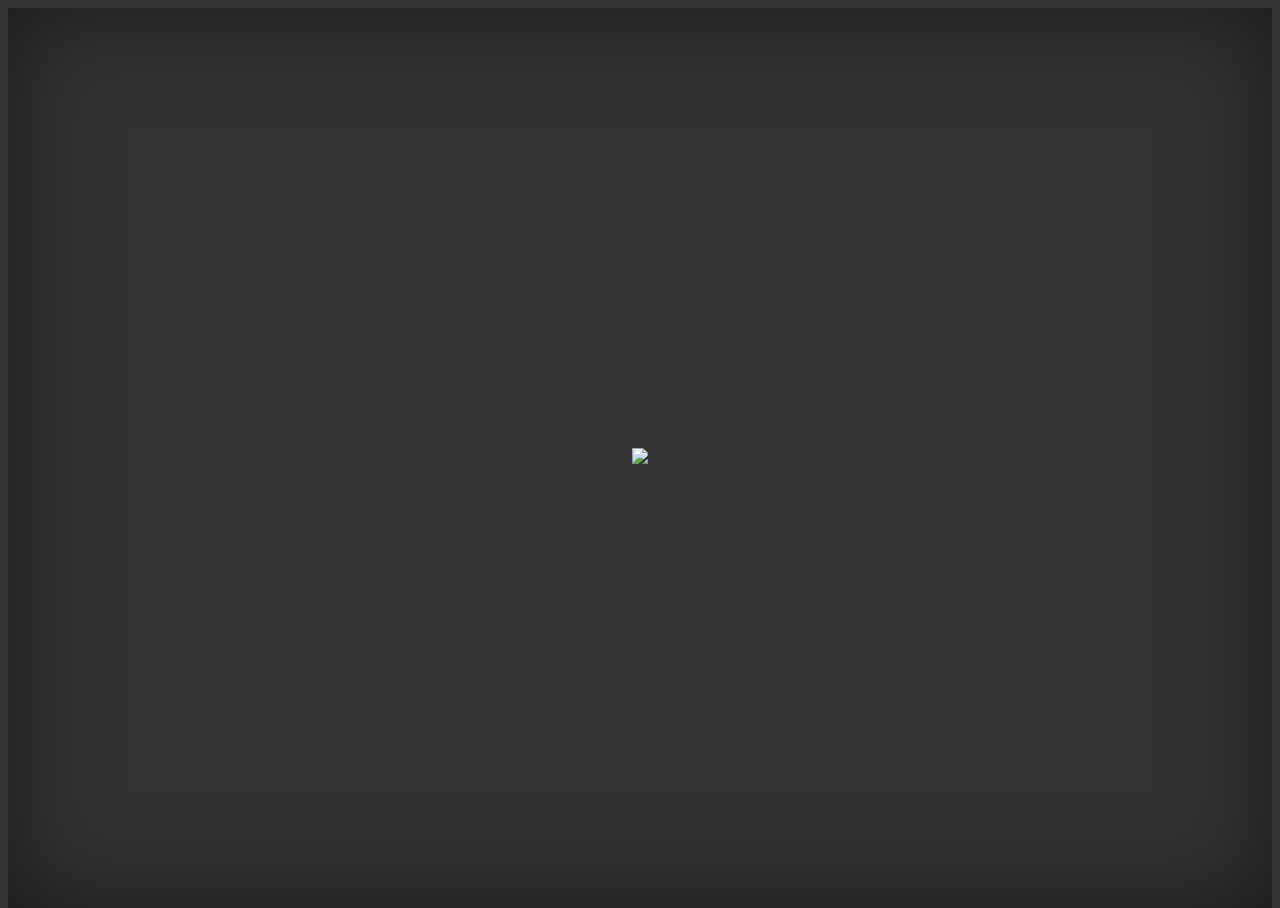
==== index.html @ ac64b38d "index" ====
﻿
<!DOCTYPE html>
<html lang="en">
<head>
    <meta charset="utf-8">
    <meta http-equiv="X-UA-Compatible" content="IE=edge">
    <meta name="viewport" content="width=device-width, initial-scale=1">
    <!-- The above 3 meta tags *must* come first in the head; any other head content must come *after* these tags -->
    <meta name="description" content="">
    <meta name="author" content="">
    <link rel="icon" href="/EastAlphaWeb/Images/EastAlphaSmall.ico">

    <title>East AlphaA</title>

    <!-- Bootstrap core CSS -->
    <link href="/EastAlphaWeb/content/bootstrap.min.css" rel="stylesheet">

    <!-- IE10 viewport hack for Surface/desktop Windows 8 bug -->
    <link href="/EastAlphaWeb/content/ie10-viewport-bug-workaround.css" rel="stylesheet">

    <!-- Custom styles for this template -->
    <link href="/EastAlphaWeb/Content/cover.css" rel="stylesheet">

    <!-- Just for debugging purposes. Don't actually copy these 2 lines! -->
    <!--[if lt IE 9]><script src="../../assets/js/ie8-responsive-file-warning.js"></script><![endif]-->
    <script src="/EastAlphaWeb/Scripts/ie-emulation-modes-warning.js"></script>

    <!-- HTML5 shim and Respond.js for IE8 support of HTML5 elements and media queries -->
    <!--[if lt IE 9]>
      <script src="https://oss.maxcdn.com/html5shiv/3.7.3/html5shiv.min.js"></script>
      <script src="https://oss.maxcdn.com/respond/1.4.2/respond.min.js"></script>
    <![endif]-->
</head>

<body>

    <div class="site-wrapper">

        <div class="site-wrapper-inner">

            <div class="cover-container">

                <div class="masthead clearfix">
                    <div class="inner">
                       <!-- <h3 class="masthead-brand">Cover</h3>-->
                        <nav>
                            <ul class="nav masthead-nav">
                                <!--<li class="active"><a href="#">Home</a></li>
                                <li><a href="#">Features</a></li>
                                <li><a href="#">Contact</a></li>-->
                            </ul>
                        </nav>
                    </div>
                </div>

                <div class="inner cover">
                    <!--<h1 class="cover-heading">Cover your page.</h1>-->
                    <p class="lead">
                        <img src="/EastAlphaWeb/EastAlpha.png" />
                    </p>
                </div>

                <div class="mastfoot">
                    <div class="inner">
                      <!--  <p>Cover template for <a href="http://getbootstrap.com">Bootstrap</a>, by <a href="https://twitter.com/mdo">@mdo</a>.</p>-->
                    </div>
                </div>

            </div>

        </div>

    </div>

    <!-- Bootstrap core JavaScript
    ================================================== -->
    <!-- Placed at the end of the document so the pages load faster -->
    <script src="https://ajax.googleapis.com/ajax/libs/jquery/1.12.4/jquery.min.js"></script>
    <script>window.jQuery || document.write('<script src="../../assets/js/vendor/jquery.min.js"><\/script>')</script>
    <script src="/EastAlphaWeb/js/bootstrap.min.js"></script>
    <!-- IE10 viewport hack for Surface/desktop Windows 8 bug -->
    <script src="/EastAlphaWeb/ie10-viewport-bug-workaround.js"></script>
</body>
</html>
---- EastAlphaWeb/Content/cover.css ----
/*
 * Globals
 */

/* Links */
a,
a:focus,
a:hover {
  color: #fff;
}

/* Custom default button */
.btn-default,
.btn-default:hover,
.btn-default:focus {
  color: #333;
  text-shadow: none; /* Prevent inheritance from `body` */
  background-color: #fff;
  border: 1px solid #fff;
}


/*
 * Base structure
 */

html,
body {
  height: 100%;
  background-color: #333;
}
body {
  color: #fff;
  text-align: center;
  text-shadow: 0 1px 3px rgba(0,0,0,.5);
}

/* Extra markup and styles for table-esque vertical and horizontal centering */
.site-wrapper {
  display: table;
  width: 100%;
  height: 100%; /* For at least Firefox */
  min-height: 100%;
  -webkit-box-shadow: inset 0 0 100px rgba(0,0,0,.5);
          box-shadow: inset 0 0 100px rgba(0,0,0,.5);
}
.site-wrapper-inner {
  display: table-cell;
  vertical-align: top;
}
.cover-container {
  margin-right: auto;
  margin-left: auto;
}

/* Padding for spacing */
.inner {
  padding: 30px;
}


/*
 * Header
 */
.masthead-brand {
  margin-top: 10px;
  margin-bottom: 10px;
}

.masthead-nav > li {
  display: inline-block;
}
.masthead-nav > li + li {
  margin-left: 20px;
}
.masthead-nav > li > a {
  padding-right: 0;
  padding-left: 0;
  font-size: 16px;
  font-weight: bold;
  color: #fff; /* IE8 proofing */
  color: rgba(255,255,255,.75);
  border-bottom: 2px solid transparent;
}
.masthead-nav > li > a:hover,
.masthead-nav > li > a:focus {
  background-color: transparent;
  border-bottom-color: #a9a9a9;
  border-bottom-color: rgba(255,255,255,.25);
}
.masthead-nav > .active > a,
.masthead-nav > .active > a:hover,
.masthead-nav > .active > a:focus {
  color: #fff;
  border-bottom-color: #fff;
}

@media (min-width: 768px) {
  .masthead-brand {
    float: left;
  }
  .masthead-nav {
    float: right;
  }
}


/*
 * Cover
 */

.cover {
  padding: 0 20px;
}
.cover .btn-lg {
  padding: 10px 20px;
  font-weight: bold;
}


/*
 * Footer
 */

.mastfoot {
  color: #999; /* IE8 proofing */
  color: rgba(255,255,255,.5);
}


/*
 * Affix and center
 */

@media (min-width: 768px) {
  /* Pull out the header and footer */
  .masthead {
    position: fixed;
    top: 0;
  }
  .mastfoot {
    position: fixed;
    bottom: 0;
  }
  /* Start the vertical centering */
  .site-wrapper-inner {
    vertical-align: middle;
  }
  /* Handle the widths */
  .masthead,
  .mastfoot,
  .cover-container {
    width: 100%; /* Must be percentage or pixels for horizontal alignment */
  }
}

@media (min-width: 992px) {
  .masthead,
  .mastfoot,
  .cover-container {
    width: 700px;
  }
}
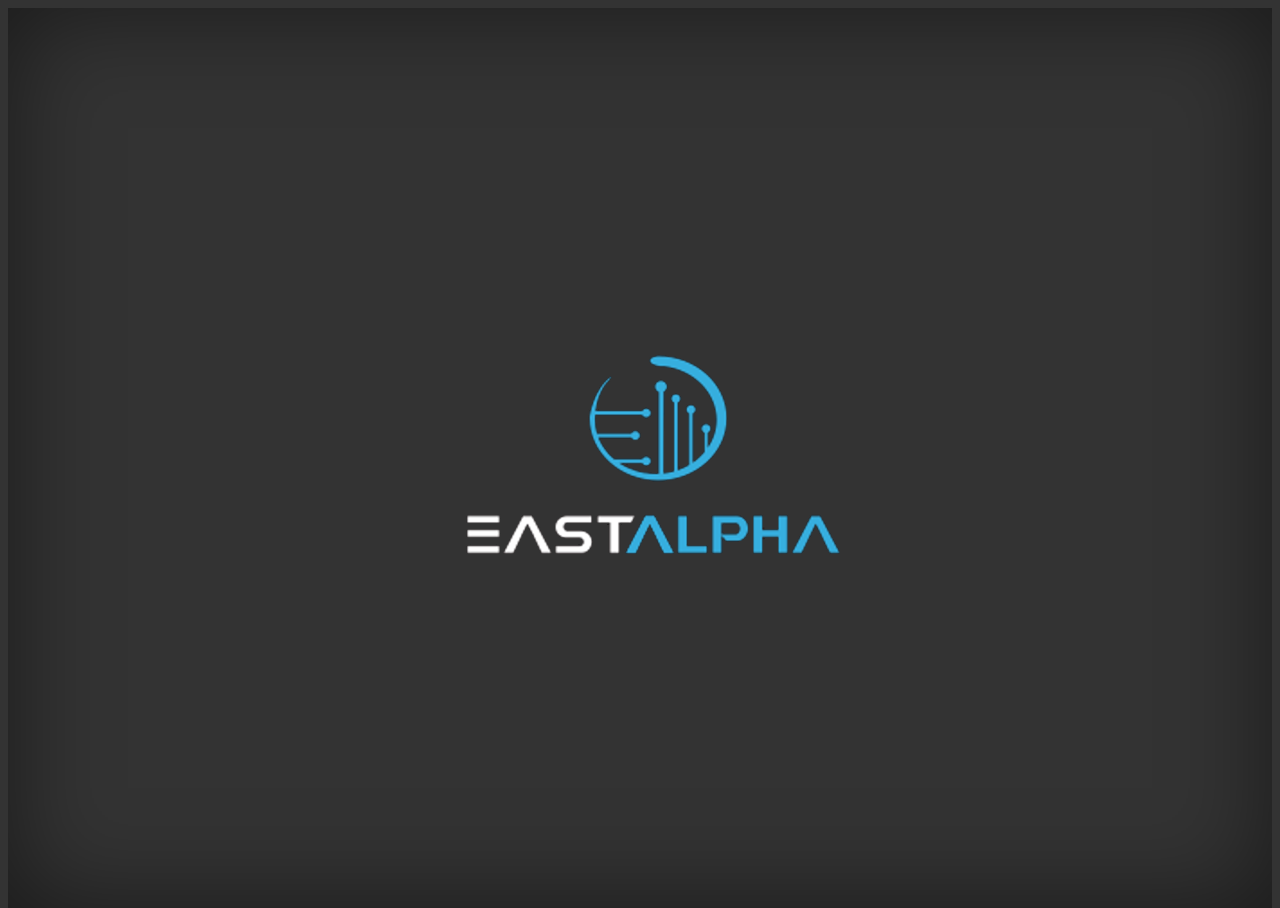
==== commit 6bda07ff: "images" ====
--- a/index.html
+++ b/index.html
@@ -10,7 +10,7 @@
     <meta name="author" content="">
     <link rel="icon" href="/EastAlphaWeb/Images/EastAlphaSmall.ico">
 
-    <title>East AlphaA</title>
+    <title>East Alpha</title>
 
     <!-- Bootstrap core CSS -->
     <link href="/EastAlphaWeb/content/bootstrap.min.css" rel="stylesheet">
@@ -56,7 +56,7 @@
                 <div class="inner cover">
                     <!--<h1 class="cover-heading">Cover your page.</h1>-->
                     <p class="lead">
-                        <img src="/EastAlphaWeb/EastAlpha.png" />
+                        <img src="/EastAlphaWeb/Images/EastAlpha.png" />
                     </p>
                 </div>
 
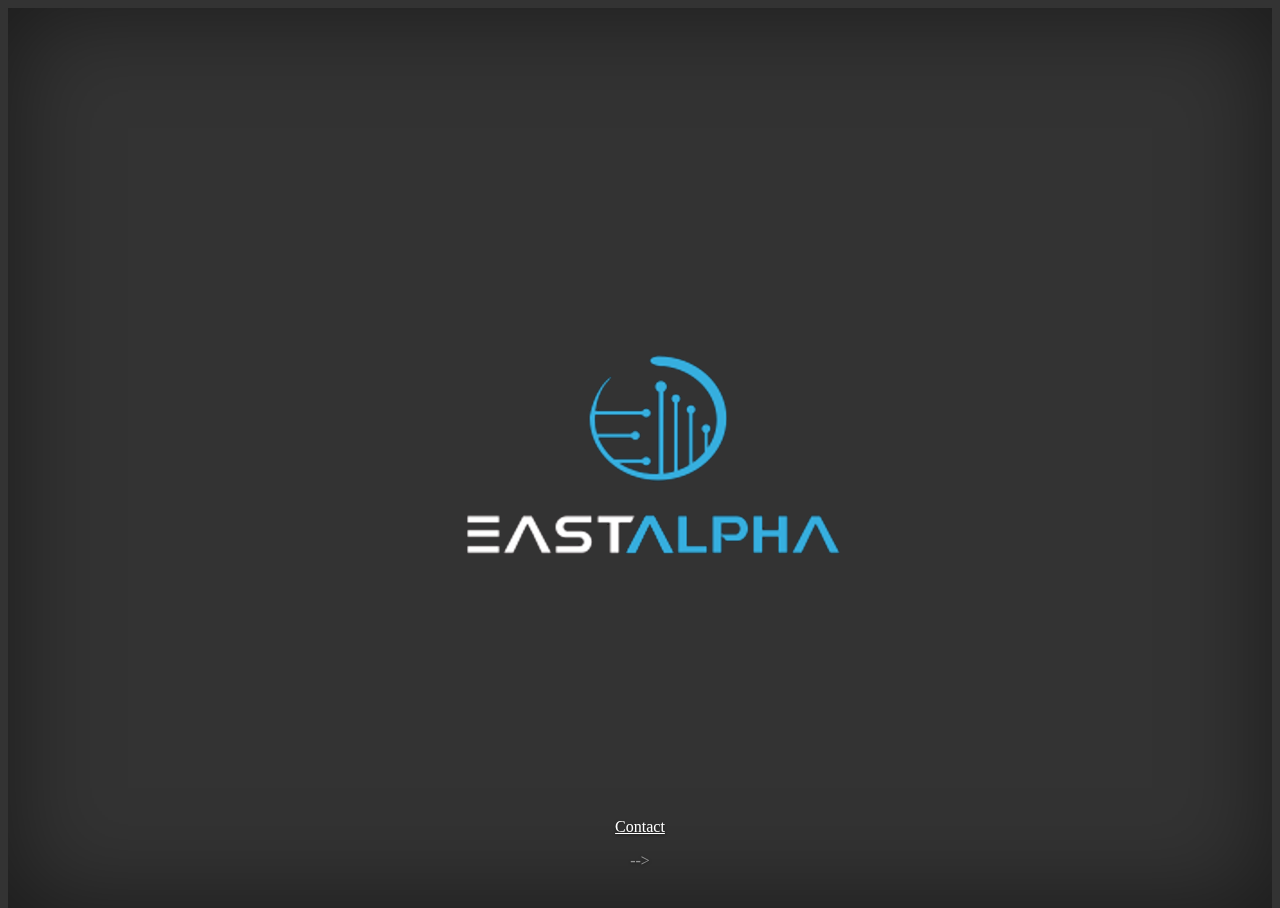
==== commit 3662253e: "email" ====
--- a/index.html
+++ b/index.html
@@ -62,7 +62,7 @@
 
                 <div class="mastfoot">
                     <div class="inner">
-                      <!--  <p>Cover template for <a href="http://getbootstrap.com">Bootstrap</a>, by <a href="https://twitter.com/mdo">@mdo</a>.</p>-->
+                      <p><a href="mailto:someone@example.com?Subject=Enquiry">Contact</a></p>-->
                     </div>
                 </div>
 
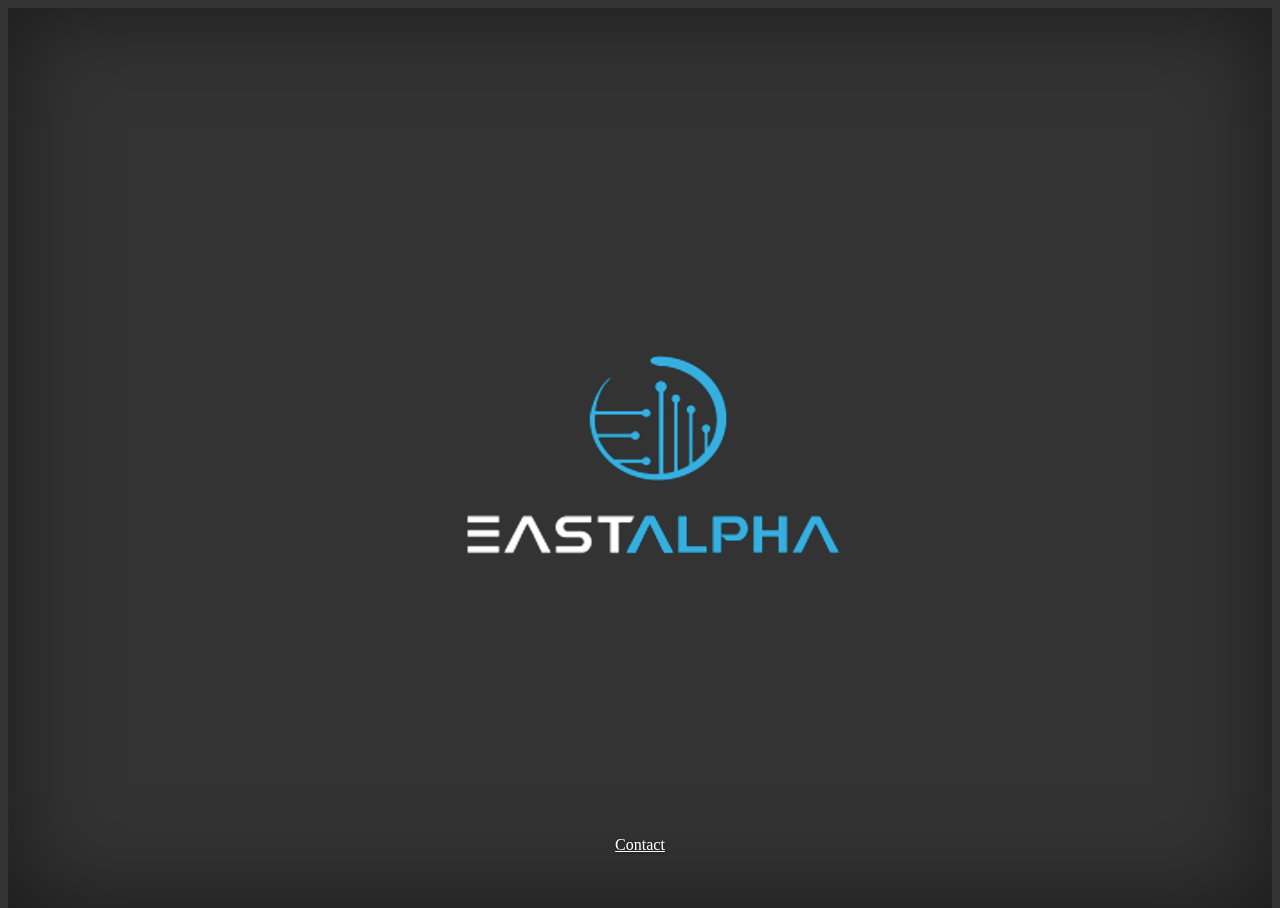
==== commit 22eca05d: "Update index.html" ====
--- a/index.html
+++ b/index.html
@@ -8,7 +8,7 @@
     <!-- The above 3 meta tags *must* come first in the head; any other head content must come *after* these tags -->
     <meta name="description" content="">
     <meta name="author" content="">
-    <link rel="icon" href="/EastAlphaWeb/Images/EastAlphaSmall.ico">
+    <link rel="icon" href="/EastAlphaWeb/Images/EastAlphaLogoGreyScale.ico">
 
     <title>East Alpha</title>
 
@@ -62,7 +62,7 @@
 
                 <div class="mastfoot">
                     <div class="inner">
-                      <p><a href="mailto:someone@example.com?Subject=Enquiry">Contact</a></p>-->
+                      <p><a href="mailto:info@eastalpha.co?Subject=Enquiry">Contact</a></p>
                     </div>
                 </div>
 
--- a/EastAlphaWeb/Content/cover.css
+++ b/EastAlphaWeb/Content/cover.css
@@ -13,7 +13,7 @@
 .btn-default,
 .btn-default:hover,
 .btn-default:focus {
-  color: #333;
+  color: #fff;
   text-shadow: none; /* Prevent inheritance from `body` */
   background-color: #fff;
   border: 1px solid #fff;
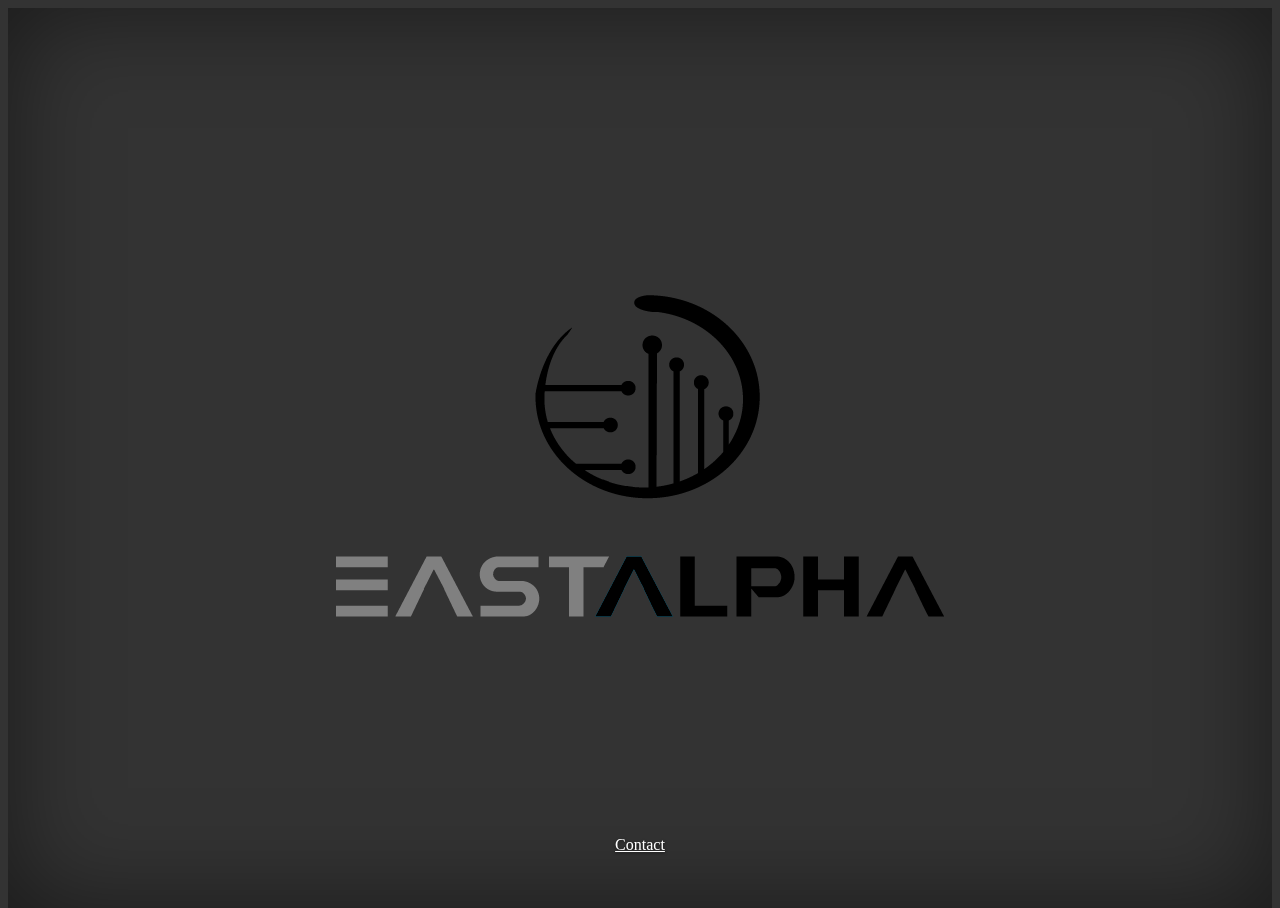
==== commit 71f67ff6: "Update index.html" ====
--- a/index.html
+++ b/index.html
@@ -56,7 +56,7 @@
                 <div class="inner cover">
                     <!--<h1 class="cover-heading">Cover your page.</h1>-->
                     <p class="lead">
-                        <img src="/EastAlphaWeb/Images/EastAlpha.png" />
+                        <img src="/EastAlphaWeb/Images/EastAlphaGreyScale.png" />
                     </p>
                 </div>
 
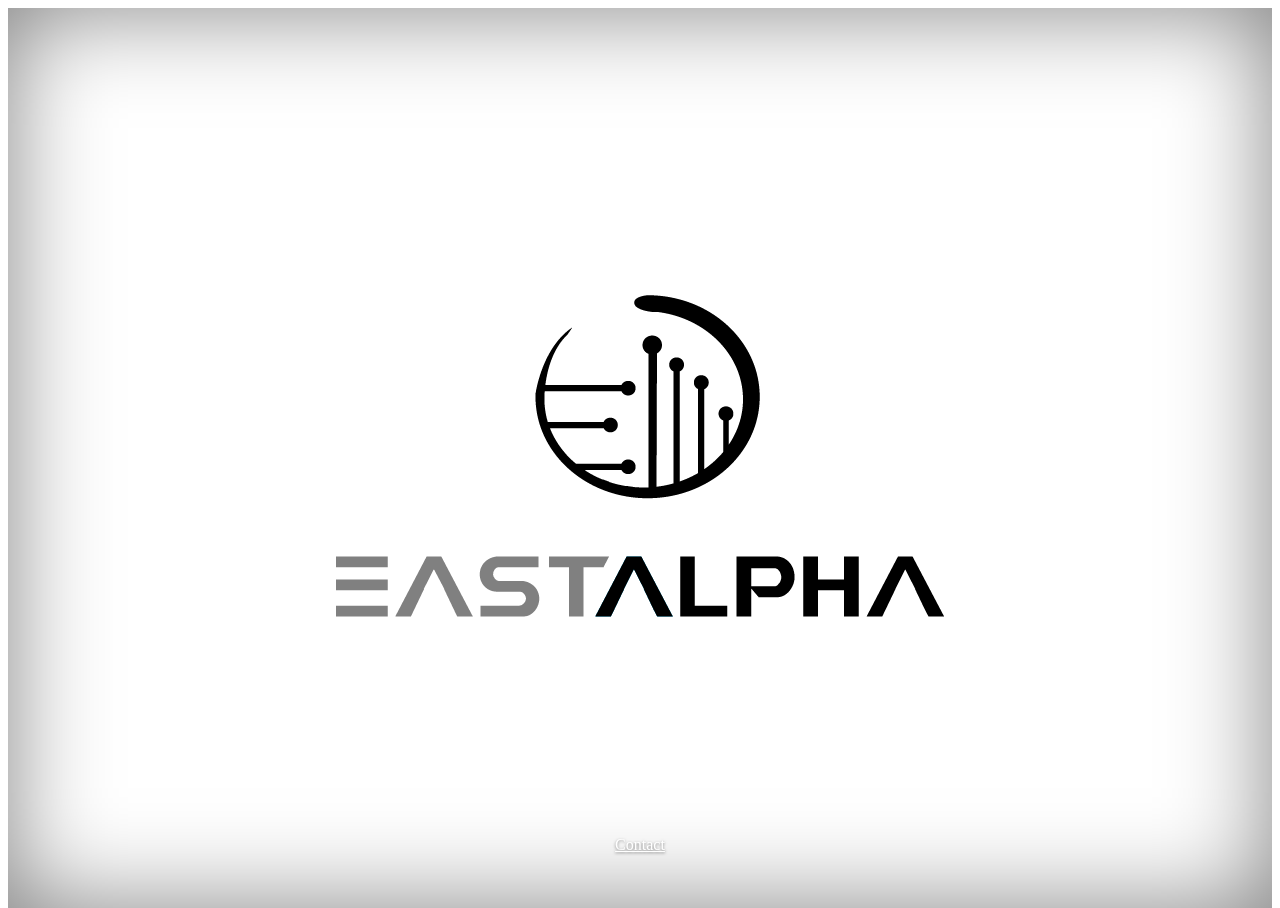
==== commit 9de9a869: "Update index.html" ====
--- a/index.html
+++ b/index.html
@@ -8,7 +8,7 @@
     <!-- The above 3 meta tags *must* come first in the head; any other head content must come *after* these tags -->
     <meta name="description" content="">
     <meta name="author" content="">
-    <link rel="icon" href="/EastAlphaWeb/Images/EastAlphaLogoGreyScale.ico">
+    <link rel="icon" href="/EastAlphaWeb/Images/EastAlphaLogoGreyscale.ico">
 
     <title>East Alpha</title>
 
--- a/EastAlphaWeb/Content/cover.css
+++ b/EastAlphaWeb/Content/cover.css
@@ -27,7 +27,7 @@
 html,
 body {
   height: 100%;
-  background-color: #333;
+  background-color: #fff;
 }
 body {
   color: #fff;
